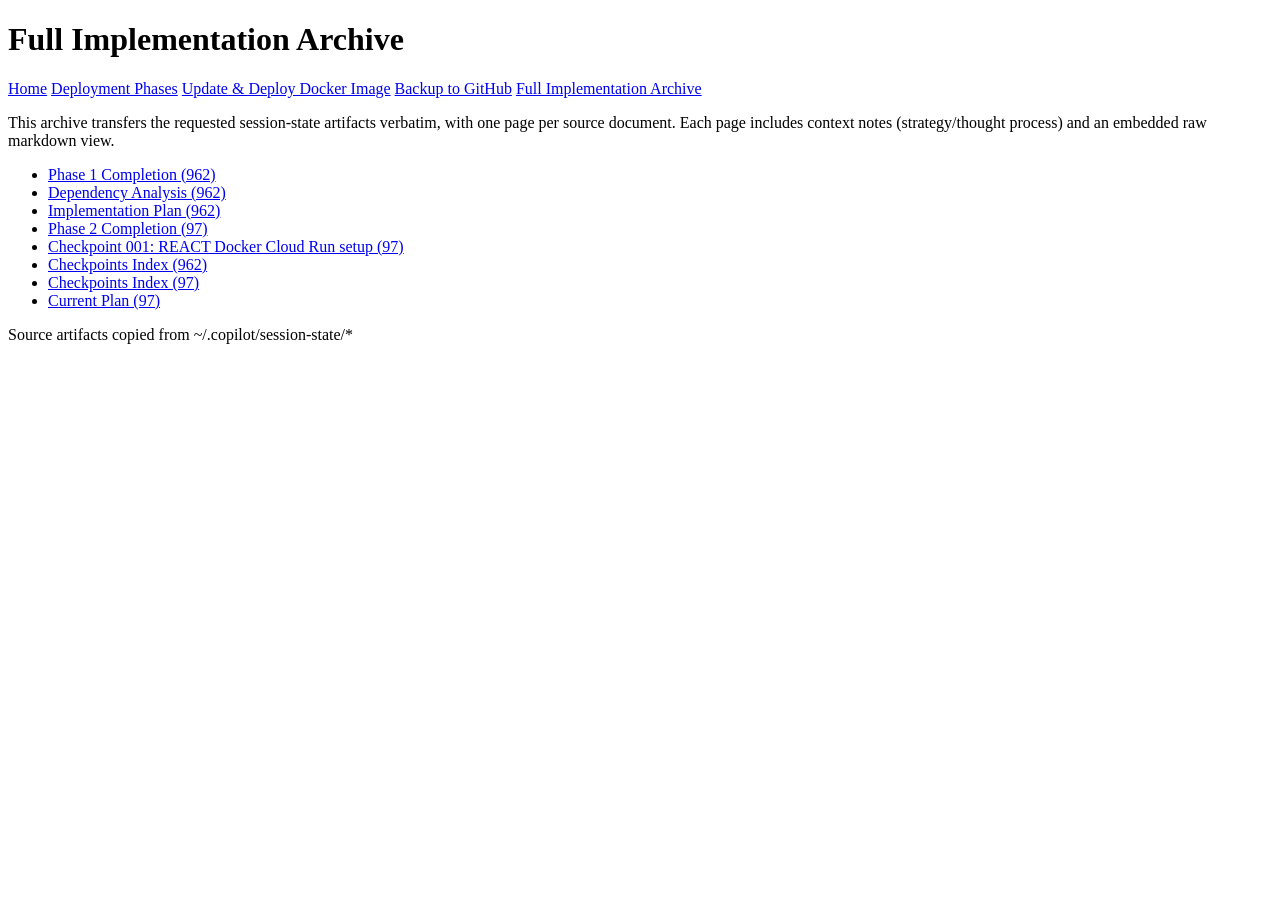
==== react-chemdb/archive/index.html @ 60682c7a "Expand docs site with full implementation archive - Import requested session-state markdown artifact" ====
<!doctype html>
<html lang="en">
<head>
  <meta charset="utf-8">
  <meta name="viewport" content="width=device-width, initial-scale=1">
  <title>Full Implementation Archive | REACT ChemDB Docs</title>
  <link rel="stylesheet" href="/styles.css">
</head>
<body>
  <header>
    <h1>Full Implementation Archive</h1>
    <nav>
      <a href="/">Home</a>
      <a href="/deployment-phases">Deployment Phases</a>
      <a href="/update-and-deploy-image">Update & Deploy Docker Image</a>
      <a href="/backup-to-github">Backup to GitHub</a>
      <a href="/archive">Full Implementation Archive</a>
    </nav>
  </header>
  <main>
    <p>
      This archive transfers the requested session-state artifacts verbatim, with one page per source document.
      Each page includes context notes (strategy/thought process) and an embedded raw markdown view.
    </p>
    <ul>
      <li><a href="/archive/phase-1">Phase 1 Completion (962)</a></li>
      <li><a href="/archive/dependency-analysis">Dependency Analysis (962)</a></li>
      <li><a href="/archive/implementation-plan">Implementation Plan (962)</a></li>
      <li><a href="/archive/phase-2">Phase 2 Completion (97)</a></li>
      <li><a href="/archive/checkpoint-001">Checkpoint 001: REACT Docker Cloud Run setup (97)</a></li>
      <li><a href="/archive/checkpoints-index-962">Checkpoints Index (962)</a></li>
      <li><a href="/archive/checkpoints-index-97">Checkpoints Index (97)</a></li>
      <li><a href="/archive/current-plan-97">Current Plan (97)</a></li>
    </ul>
  </main>
  <footer>
    Source artifacts copied from ~/.copilot/session-state/*
  </footer>
</body>
</html>
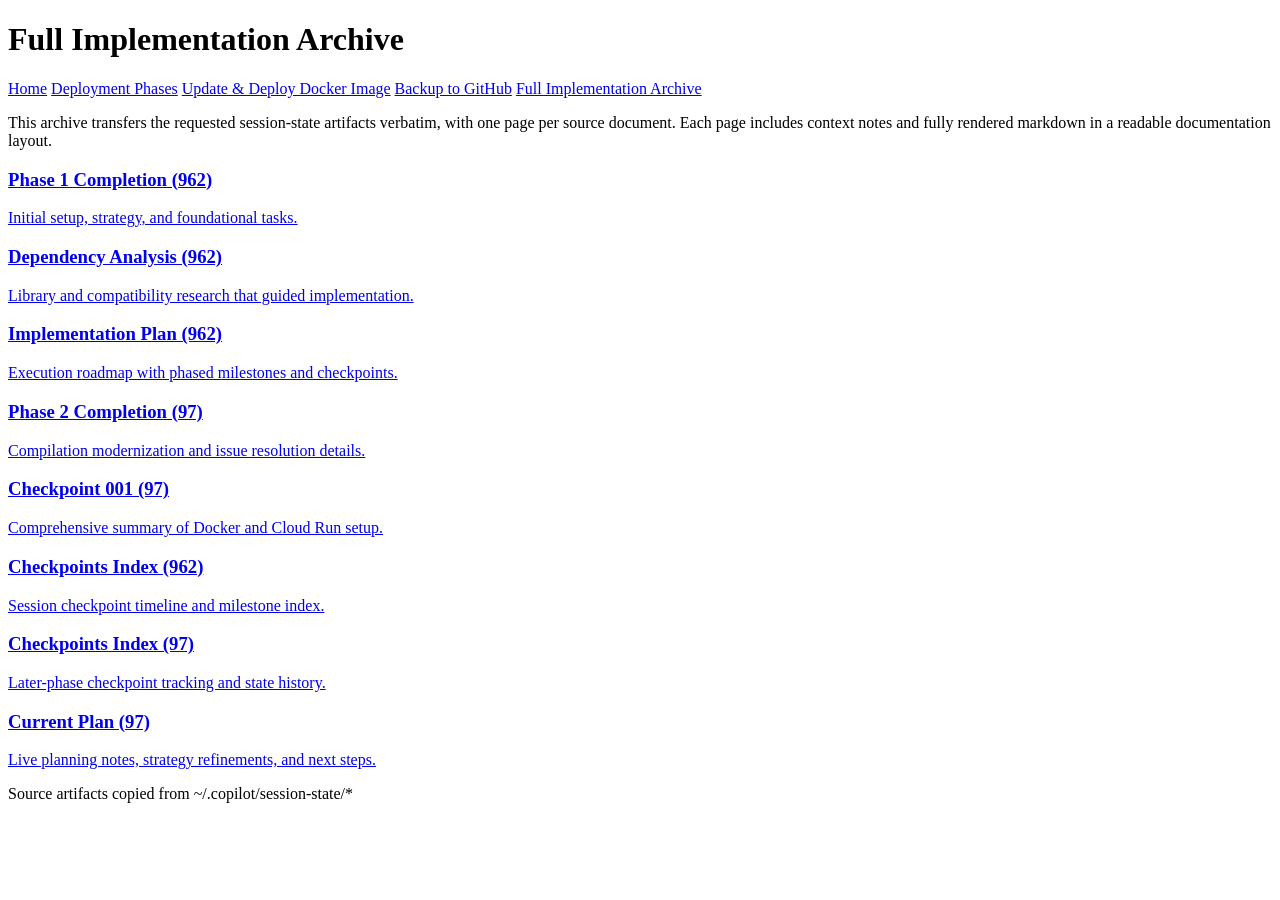
==== commit edac1948: "Redesign archive pages with rendered markdown UI - Replace iframe-based raw markdown views with rend" ====
--- a/react-chemdb/archive/index.html
+++ b/react-chemdb/archive/index.html
@@ -20,18 +20,42 @@
   <main>
     <p>
       This archive transfers the requested session-state artifacts verbatim, with one page per source document.
-      Each page includes context notes (strategy/thought process) and an embedded raw markdown view.
+      Each page includes context notes and fully rendered markdown in a readable documentation layout.
     </p>
-    <ul>
-      <li><a href="/archive/phase-1">Phase 1 Completion (962)</a></li>
-      <li><a href="/archive/dependency-analysis">Dependency Analysis (962)</a></li>
-      <li><a href="/archive/implementation-plan">Implementation Plan (962)</a></li>
-      <li><a href="/archive/phase-2">Phase 2 Completion (97)</a></li>
-      <li><a href="/archive/checkpoint-001">Checkpoint 001: REACT Docker Cloud Run setup (97)</a></li>
-      <li><a href="/archive/checkpoints-index-962">Checkpoints Index (962)</a></li>
-      <li><a href="/archive/checkpoints-index-97">Checkpoints Index (97)</a></li>
-      <li><a href="/archive/current-plan-97">Current Plan (97)</a></li>
-    </ul>
+    <section class="archive-grid">
+      <a class="archive-card" href="/archive/phase-1">
+        <h3>Phase 1 Completion (962)</h3>
+        <p>Initial setup, strategy, and foundational tasks.</p>
+      </a>
+      <a class="archive-card" href="/archive/dependency-analysis">
+        <h3>Dependency Analysis (962)</h3>
+        <p>Library and compatibility research that guided implementation.</p>
+      </a>
+      <a class="archive-card" href="/archive/implementation-plan">
+        <h3>Implementation Plan (962)</h3>
+        <p>Execution roadmap with phased milestones and checkpoints.</p>
+      </a>
+      <a class="archive-card" href="/archive/phase-2">
+        <h3>Phase 2 Completion (97)</h3>
+        <p>Compilation modernization and issue resolution details.</p>
+      </a>
+      <a class="archive-card" href="/archive/checkpoint-001">
+        <h3>Checkpoint 001 (97)</h3>
+        <p>Comprehensive summary of Docker and Cloud Run setup.</p>
+      </a>
+      <a class="archive-card" href="/archive/checkpoints-index-962">
+        <h3>Checkpoints Index (962)</h3>
+        <p>Session checkpoint timeline and milestone index.</p>
+      </a>
+      <a class="archive-card" href="/archive/checkpoints-index-97">
+        <h3>Checkpoints Index (97)</h3>
+        <p>Later-phase checkpoint tracking and state history.</p>
+      </a>
+      <a class="archive-card" href="/archive/current-plan-97">
+        <h3>Current Plan (97)</h3>
+        <p>Live planning notes, strategy refinements, and next steps.</p>
+      </a>
+    </section>
   </main>
   <footer>
     Source artifacts copied from ~/.copilot/session-state/*
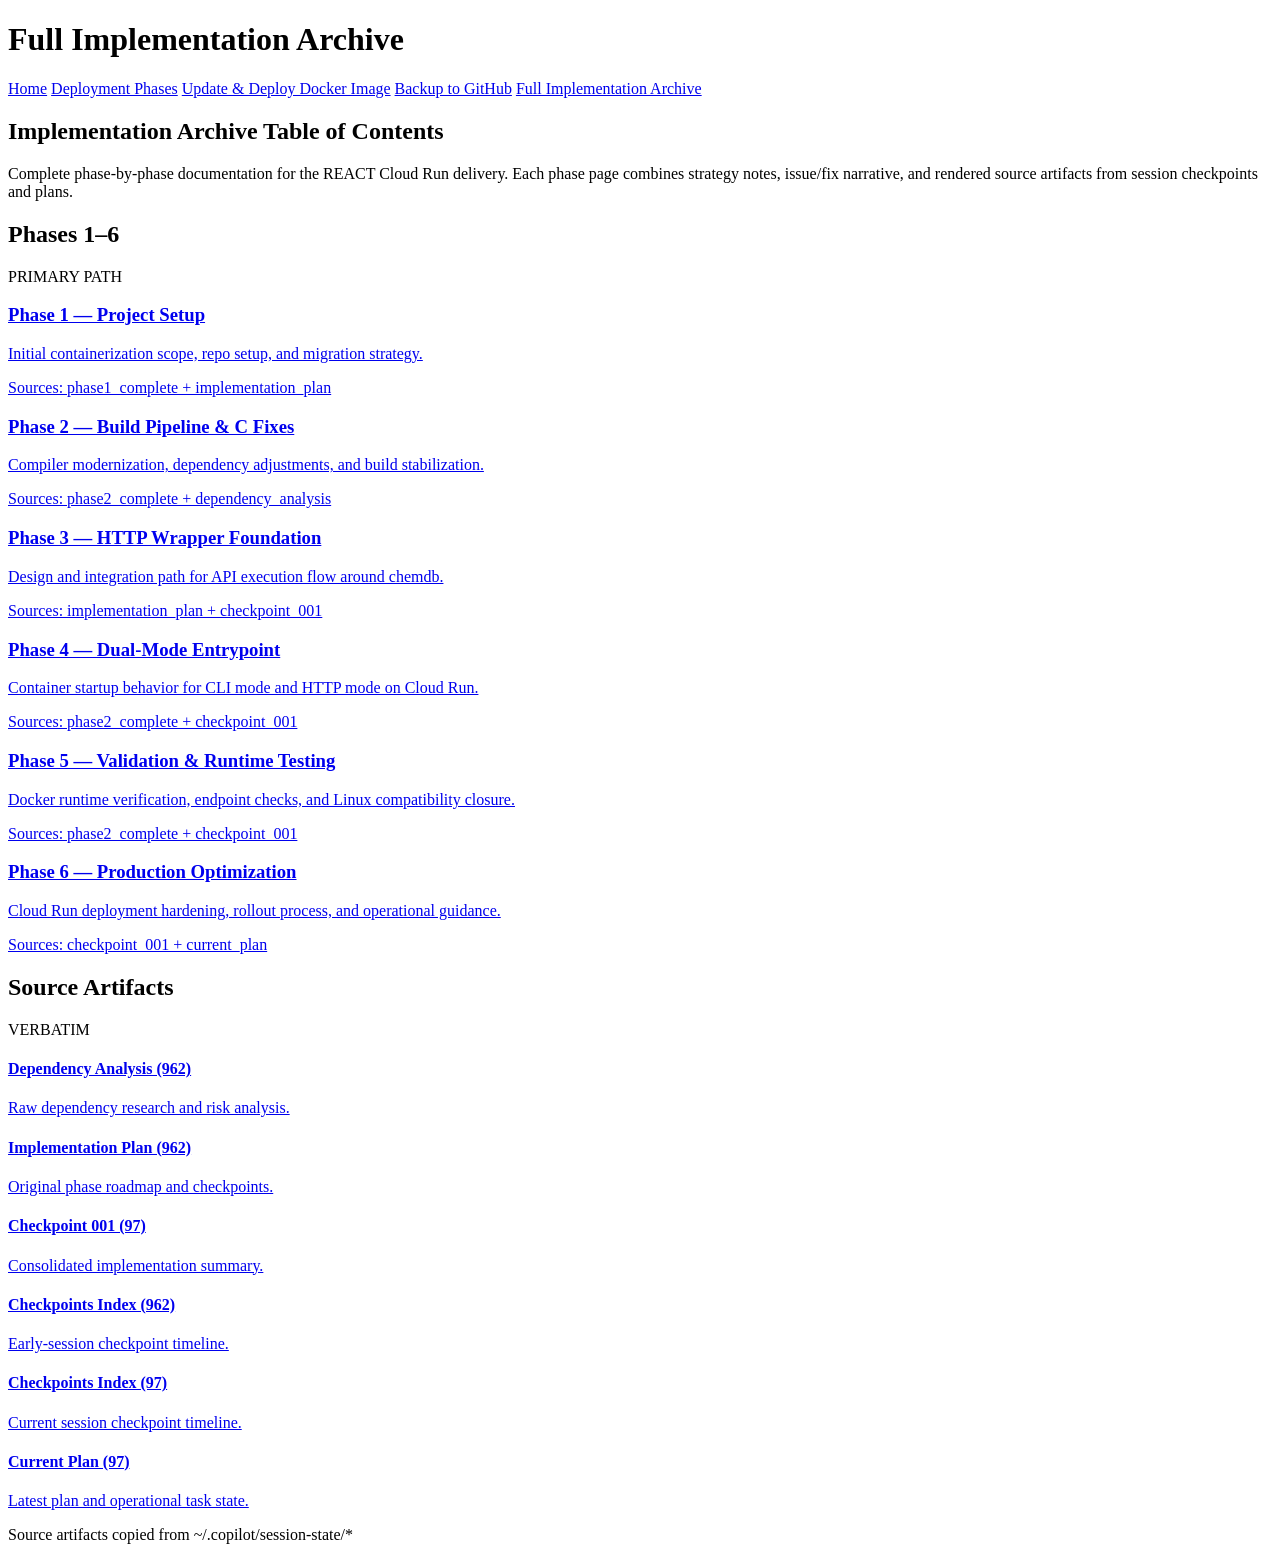
==== commit bd43d301: "Add dedicated Phase 1-6 archive pages and redesign TOC - Create separate archive pages for phases 3 " ====
--- a/react-chemdb/archive/index.html
+++ b/react-chemdb/archive/index.html
@@ -18,42 +18,79 @@
     </nav>
   </header>
   <main>
-    <p>
-      This archive transfers the requested session-state artifacts verbatim, with one page per source document.
-      Each page includes context notes and fully rendered markdown in a readable documentation layout.
-    </p>
-    <section class="archive-grid">
-      <a class="archive-card" href="/archive/phase-1">
-        <h3>Phase 1 Completion (962)</h3>
-        <p>Initial setup, strategy, and foundational tasks.</p>
+    <section class="toc-hero">
+      <h2>Implementation Archive Table of Contents</h2>
+      <p>
+        Complete phase-by-phase documentation for the REACT Cloud Run delivery. Each phase page combines
+        strategy notes, issue/fix narrative, and rendered source artifacts from session checkpoints and plans.
+      </p>
+    </section>
+
+    <div class="section-heading">
+      <h2>Phases 1–6</h2>
+      <span class="badge">PRIMARY PATH</span>
+    </div>
+    <section class="phase-grid">
+      <a class="phase-card" href="/archive/phase-1">
+        <h3>Phase 1 — Project Setup</h3>
+        <p>Initial containerization scope, repo setup, and migration strategy.</p>
+        <div class="meta">Sources: phase1_complete + implementation_plan</div>
       </a>
-      <a class="archive-card" href="/archive/dependency-analysis">
-        <h3>Dependency Analysis (962)</h3>
-        <p>Library and compatibility research that guided implementation.</p>
+      <a class="phase-card" href="/archive/phase-2">
+        <h3>Phase 2 — Build Pipeline & C Fixes</h3>
+        <p>Compiler modernization, dependency adjustments, and build stabilization.</p>
+        <div class="meta">Sources: phase2_complete + dependency_analysis</div>
       </a>
-      <a class="archive-card" href="/archive/implementation-plan">
-        <h3>Implementation Plan (962)</h3>
-        <p>Execution roadmap with phased milestones and checkpoints.</p>
+      <a class="phase-card" href="/archive/phase-3">
+        <h3>Phase 3 — HTTP Wrapper Foundation</h3>
+        <p>Design and integration path for API execution flow around chemdb.</p>
+        <div class="meta">Sources: implementation_plan + checkpoint_001</div>
       </a>
-      <a class="archive-card" href="/archive/phase-2">
-        <h3>Phase 2 Completion (97)</h3>
-        <p>Compilation modernization and issue resolution details.</p>
+      <a class="phase-card" href="/archive/phase-4">
+        <h3>Phase 4 — Dual-Mode Entrypoint</h3>
+        <p>Container startup behavior for CLI mode and HTTP mode on Cloud Run.</p>
+        <div class="meta">Sources: phase2_complete + checkpoint_001</div>
       </a>
-      <a class="archive-card" href="/archive/checkpoint-001">
-        <h3>Checkpoint 001 (97)</h3>
-        <p>Comprehensive summary of Docker and Cloud Run setup.</p>
+      <a class="phase-card" href="/archive/phase-5">
+        <h3>Phase 5 — Validation & Runtime Testing</h3>
+        <p>Docker runtime verification, endpoint checks, and Linux compatibility closure.</p>
+        <div class="meta">Sources: phase2_complete + checkpoint_001</div>
       </a>
-      <a class="archive-card" href="/archive/checkpoints-index-962">
-        <h3>Checkpoints Index (962)</h3>
-        <p>Session checkpoint timeline and milestone index.</p>
+      <a class="phase-card" href="/archive/phase-6">
+        <h3>Phase 6 — Production Optimization</h3>
+        <p>Cloud Run deployment hardening, rollout process, and operational guidance.</p>
+        <div class="meta">Sources: checkpoint_001 + current_plan</div>
       </a>
-      <a class="archive-card" href="/archive/checkpoints-index-97">
-        <h3>Checkpoints Index (97)</h3>
-        <p>Later-phase checkpoint tracking and state history.</p>
+    </section>
+
+    <div class="section-heading">
+      <h2>Source Artifacts</h2>
+      <span class="badge">VERBATIM</span>
+    </div>
+    <section class="source-grid">
+      <a class="source-item" href="/archive/dependency-analysis">
+        <h4>Dependency Analysis (962)</h4>
+        <p>Raw dependency research and risk analysis.</p>
       </a>
-      <a class="archive-card" href="/archive/current-plan-97">
-        <h3>Current Plan (97)</h3>
-        <p>Live planning notes, strategy refinements, and next steps.</p>
+      <a class="source-item" href="/archive/implementation-plan">
+        <h4>Implementation Plan (962)</h4>
+        <p>Original phase roadmap and checkpoints.</p>
+      </a>
+      <a class="source-item" href="/archive/checkpoint-001">
+        <h4>Checkpoint 001 (97)</h4>
+        <p>Consolidated implementation summary.</p>
+      </a>
+      <a class="source-item" href="/archive/checkpoints-index-962">
+        <h4>Checkpoints Index (962)</h4>
+        <p>Early-session checkpoint timeline.</p>
+      </a>
+      <a class="source-item" href="/archive/checkpoints-index-97">
+        <h4>Checkpoints Index (97)</h4>
+        <p>Current session checkpoint timeline.</p>
+      </a>
+      <a class="source-item" href="/archive/current-plan-97">
+        <h4>Current Plan (97)</h4>
+        <p>Latest plan and operational task state.</p>
       </a>
     </section>
   </main>
